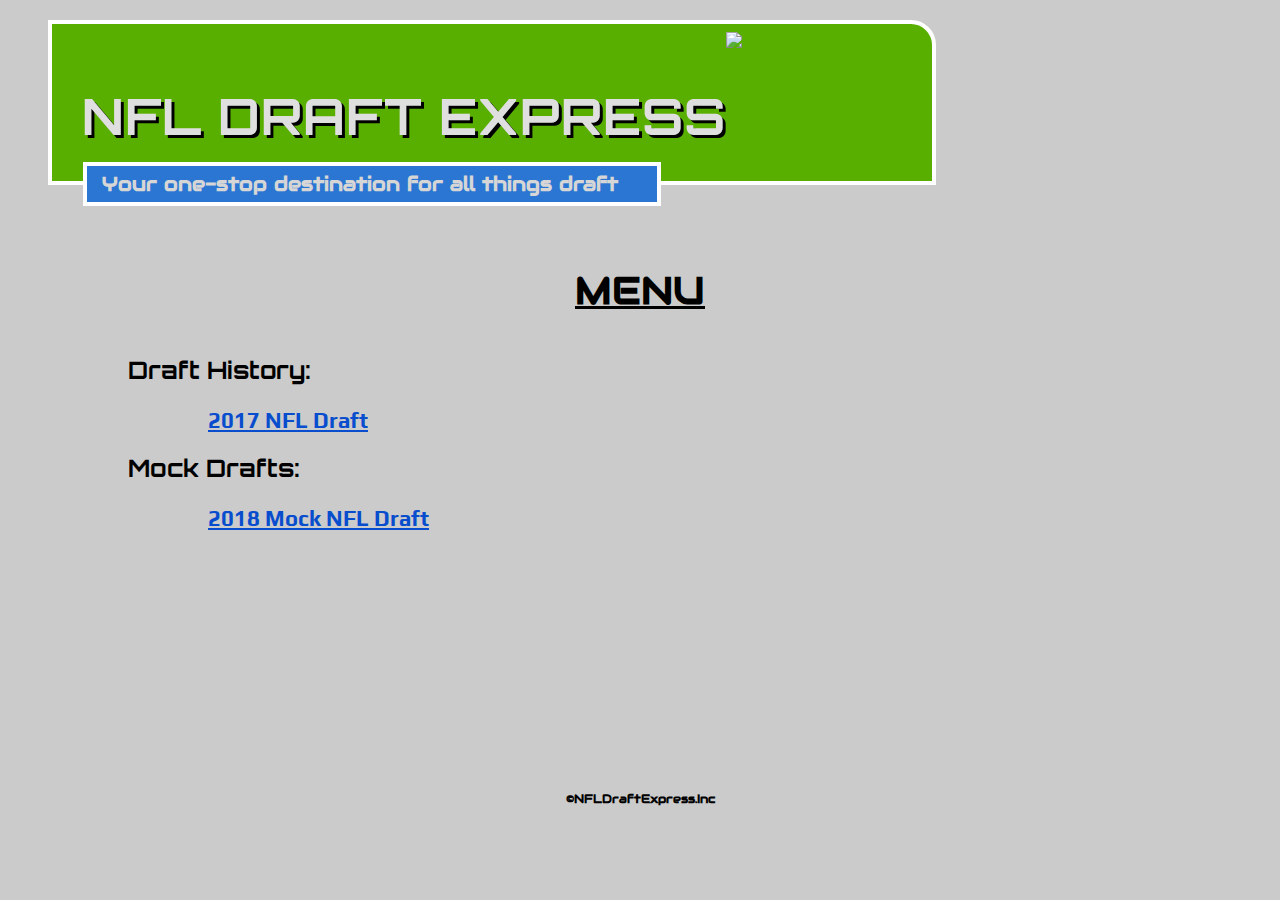
==== index.html @ 03eeff3f "initialize repo" ====
<!DOCTYPE html>
<html>
  <head>
    <meta charset="utf-8">
    <title>NFL Draft Express - Home</title>
    <link href="https://fonts.googleapis.com/css?family=Audiowide|Orbitron|Play" rel="stylesheet">
    <link rel="stylesheet" href="style.css">
  </head>
  <body>
      <div class="pageTitle">
        <h1 class="title"><a class="title" href="/">NFL DRAFT EXPRESS</a></h1>
        <img src="https://images.vexels.com/media/users/3/141937/isolated/preview/56c7445ea476c9310814bb29ab240598-nfl-league-sport-american-football-by-vexels.png" class="nfllogo"/>
      </div>
        <h4 class="tagLine">Your one-stop destination for all things draft</h4>
      <div class=linksBody>
        <h1 class="menuHeader">MENU</h1>
        <div class="menuSelect">
          <h2 class="sections"> Draft History:</h2>
          <h3 class="draftLink"><a class="draftLink" href="/draft2017_round1">2017 NFL Draft</a></h3>

          <h2 class="sections"> Mock Drafts:</h2>
          <h3 class="draftLink"><a class="draftLink" href="draft18rd1.html">2018 Mock NFL Draft</a></h3>

        </div>
      </div>
      <h1 class="footer">©NFLDraftExpress.Inc</h1>
  </body>
</html>
---- style.css ----
body {
    background-color: #CBCBCB;
  }


   /*Title*/


   .pageTitle {
     display: flex;
     margin-top: 20px;
     margin-left: 40px;
     font-family: 'Orbitron', sans-serif;
     background-color: #58AF00;
     width: 880px;
     border-radius: 0px 25px 0px 0px;
     border: 4px solid white;
   }

   .title {
     font-size: 50px;
     margin-top: 60px;
     padding-left: 15px;
     color: #DFDFDF;
     text-shadow: 2.5px 2.5px black;
     text-decoration: none;
     letter-spacing: 1px;
   }

   .nfllogo {
     padding-top: 8px;
     height: 130px;
   }

   .tagLine {
     font-size: 20px;
     font-family: 'Audiowide', cursive;
     background-color: #2B75D3;
     width: 540px;
     border: 4px solid white;
     padding-left: 15px;
     padding-right: 15px;
     padding-top: 5px;
     padding-bottom: 5px;
     margin-left: 75px;
     margin-top: -22.5px;
     margin-bottom: 60px;
     color: #D6D6D6;
   }

   .footer {
     font-size: 12px;
     font-family: 'Audiowide', cursive;
     text-align: center;
     margin-bottom: 15px;
   }


   /*Index Page*/


   .menuHeader {
     text-align: center;
     text-decoration: underline;
     font-size: 38px;
     font-family: 'Audiowide', cursive;
     margin-bottom: 40px;
   }

   .sections {
     margin-left: 120px;
     margin-top: 30px;
     font-size: 24px;
     font-family: 'Orbitron', sans-serif;
     margin-bottom: 20px;
   }

   .draftLink {
     font-size: 22px;
     margin-left: 100px;
     text-decoration: underline;
     font-family: 'Play', sans-serif;
     color: #084DCD;
     cursor: pointer;
     margin-bottom: -10px;
   }

   .draftLink:hover {
     color: #CD0808;
   }

   .menuSelect {
     margin-bottom: 270px;
   }


   /*Draft/Predictions Pages*/


   .subTitle {
     margin-left: 100px;
     font-size: 38px;
     font-family: 'Orbitron', sans-serif;
     margin-top: 20px;
     margin-bottom: 40px;
   }

   .roundTitle {
     margin-left: 140px;
     text-decoration: underline;
     font-size: 28px;
     font-family: 'Orbitron', sans-serif;
   }

   .draftRounds {
     font-family: 'Rajdhani', sans-serif;
     margin-left: 100px;
     margin-bottom: 5px;
   }

   .pickBlock {
     background-color: white;
     padding-left: 50px;
     padding-top: 25px;
     padding-bottom: 10px;
     margin-bottom: 25px;
     margin-left: -60px;
     width: 60vw;
     border: 2px solid #404040;
   }

   .selections {
     margin-bottom: 10px;
     font-size: 22px;
     font-weight: bolder;
   }

   .images {
     display: flex;
     width: 55vw;
     justify-content: space-between;
     margin-top: 25px;
     margin-bottom: 35px;
   }

   .nflLogo {
     margin-top: auto;
     margin-bottom: auto;
     width: 20vw;
   }

   .nfllogoimg {
     display: block;
     margin-left: auto;
     margin-right: auto;
     height: auto;
   }

   .playerPic {
     margin-top: auto;
     margin-bottom: auto;
   }

   .playerimg {
     width: 25vw;
     height: auto;
     border: 2px solid black;
     float: right;
   }

   .collegeLogo {
     margin-top: auto;
     margin-bottom: auto;
   }

   .collegelogoimg {
     width: 10vw;
     height: auto;
     max-height: 13vw;
   }

   .roundLink {
     font-size: 43px;
     text-decoration: underline;
     font-family: 'Rajdhani', sans-serif;
     color: #084DCD;
     cursor: pointer;
     margin-top: 40px;
     margin-bottom: 40px;
     width: 260px;
   }

   .roundLink:hover {
     color: #CD0808;
   }
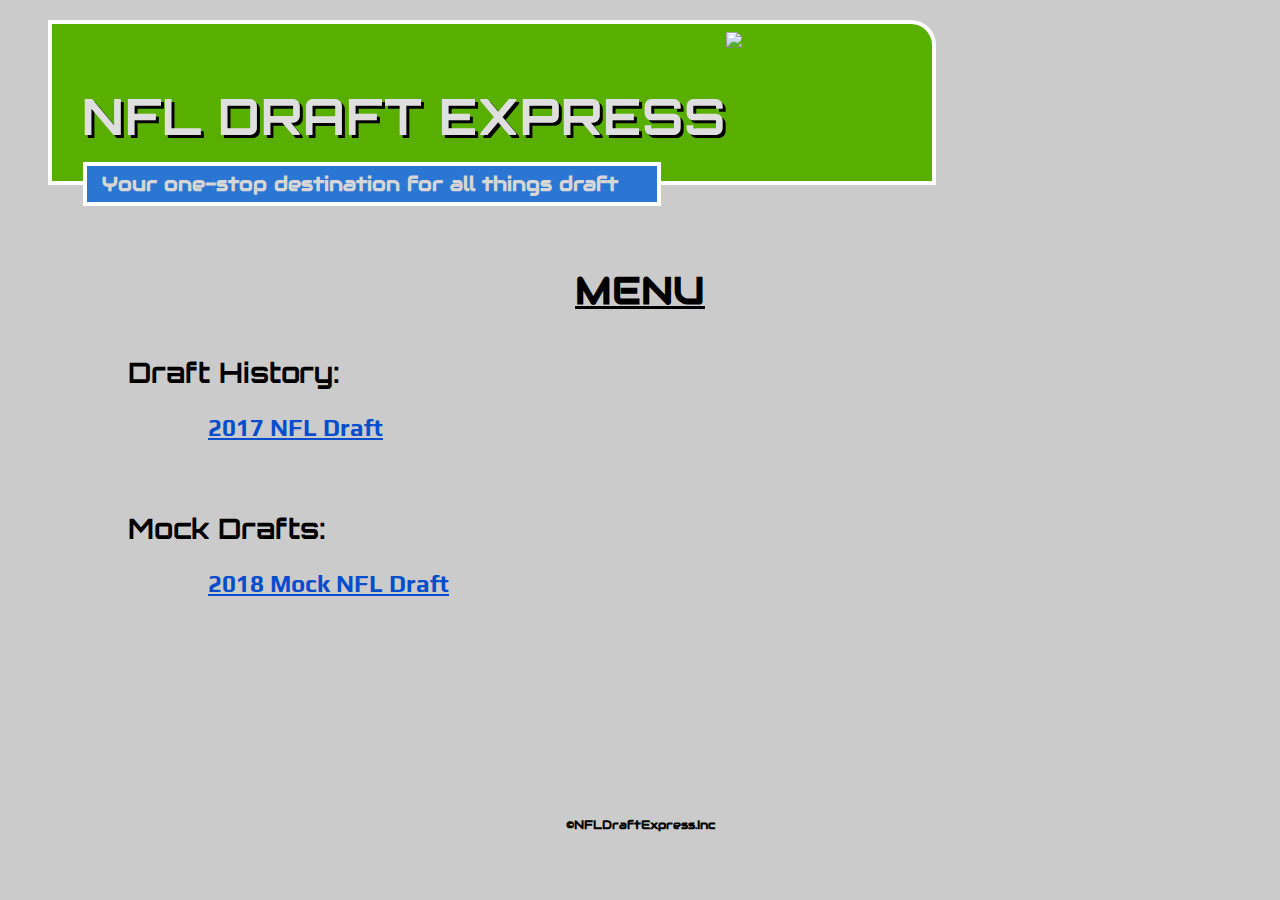
==== commit e9d7c81e: "adjusted menu page" ====
--- a/index.html
+++ b/index.html
@@ -16,11 +16,15 @@
       <div class=linksBody>
         <h1 class="menuHeader">MENU</h1>
         <div class="menuSelect">
-          <h2 class="sections"> Draft History:</h2>
-          <h3 class="draftLink"><a class="draftLink" href="/draft2017_round1">2017 NFL Draft</a></h3>
+          <div class=menuItem>
+            <h2 class="sections"> Draft History:</h2>
+            <h3 class="draftLink"><a class="draftLink" href="/draft2017_round1">2017 NFL Draft</a></h3>
+          </div>
 
-          <h2 class="sections"> Mock Drafts:</h2>
-          <h3 class="draftLink"><a class="draftLink" href="draft18rd1.html">2018 Mock NFL Draft</a></h3>
+          <div class=menuItem>
+            <h2 class="sections"> Mock Drafts:</h2>
+            <h3 class="draftLink"><a class="draftLink" href="draft18rd1.html">2018 Mock NFL Draft</a></h3>
+          </div>
 
         </div>
       </div>
--- a/style.css
+++ b/style.css
@@ -71,13 +71,13 @@
    .sections {
      margin-left: 120px;
      margin-top: 30px;
+     font-size: 28px;
+     font-family: 'Orbitron', sans-serif;
+     margin-bottom: 20px;
+   }
+
+   .draftLink {
      font-size: 24px;
-     font-family: 'Orbitron', sans-serif;
-     margin-bottom: 20px;
-   }
-
-   .draftLink {
-     font-size: 22px;
      margin-left: 100px;
      text-decoration: underline;
      font-family: 'Play', sans-serif;
@@ -91,7 +91,11 @@
    }
 
    .menuSelect {
-     margin-bottom: 270px;
+     margin-bottom: 230px;
+   }
+
+   .menuItem {
+     margin-bottom: 80px;
    }
 
 
@@ -132,7 +136,7 @@
 
    .selections {
      margin-bottom: 10px;
-     font-size: 22px;
+     font-size: 24px;
      font-weight: bolder;
    }
 
